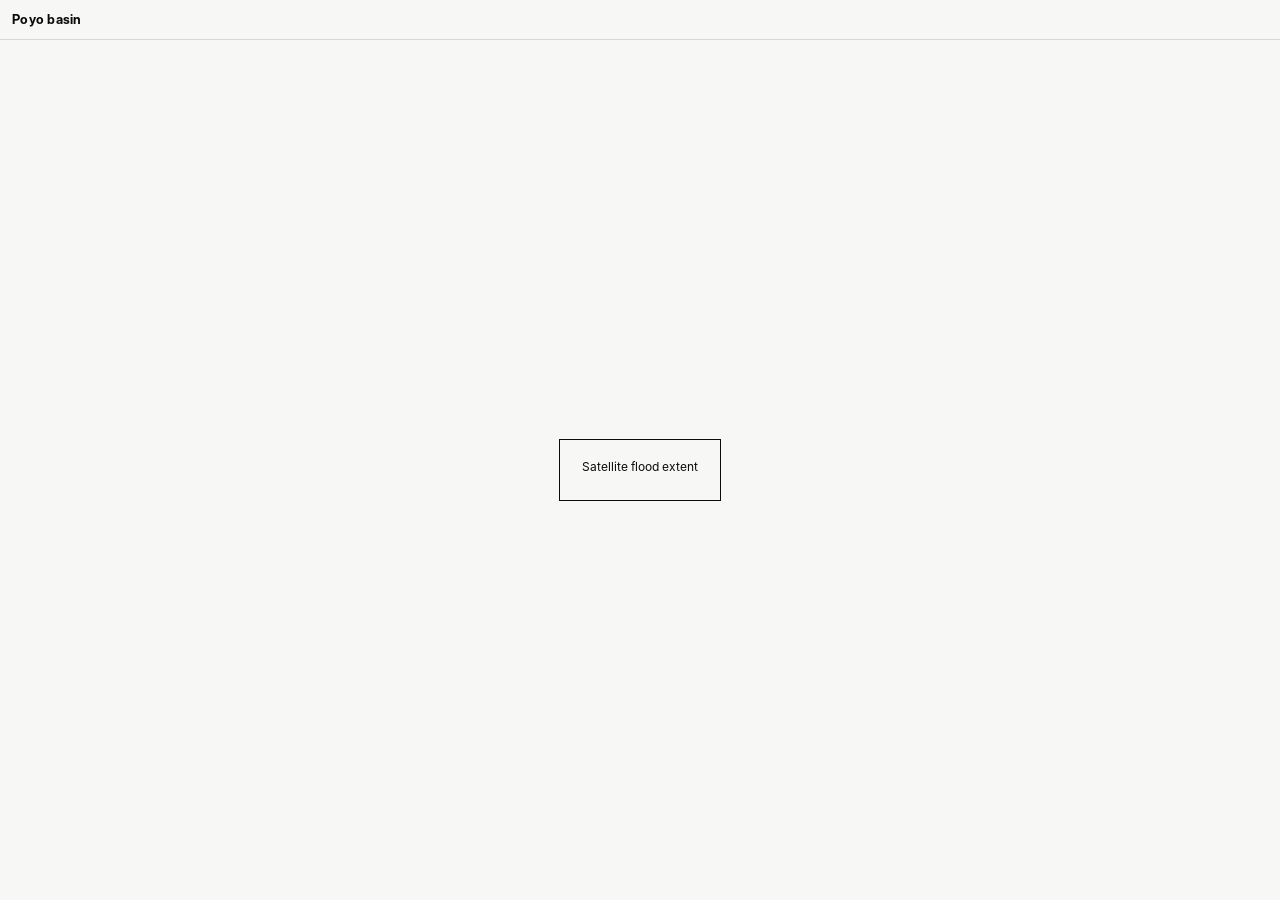
==== poyo-website/viewer/index.html @ fd516e34 "Add files via upload" ====
<!doctype html>
<html lang="en">
<head>
  <meta charset="utf-8">
  <meta name="viewport" content="width=device-width, initial-scale=1">
  <meta name="robots" content="noindex, nofollow">
  <title>Poyo basin 3D viewer</title>
  <link rel="stylesheet" href="css/poyo.css">
</head>
<body>
  <header id="bar">
    <h1>Poyo basin</h1>
    <nav id="presets" aria-label="View presets"></nav>
    <p id="status" class="figures"><span id="title-view"></span><span id="title-scale"></span><span id="title-flood"></span><span id="title-busy" role="status"></span></p>
    <div id="actions"></div>
  </header>
  <main id="stage">
    <div id="checker" hidden></div>
    <canvas id="gl" tabindex="0" aria-label="3D view of the basin. Drag to orbit, right drag to move, wheel to change scale."></canvas>
    <canvas id="overlay" aria-hidden="true"></canvas>
    <aside id="rail" class="side" aria-label="Layers"></aside>
    <aside id="inspector" class="side" aria-label="Inspector">
      <div class="phead"><h2 id="inspector-title"></h2><button type="button" id="inspector-close" class="mini">Hide</button></div>
      <div id="panel"></div>
    </aside>
    <button type="button" id="rail-edge" class="edge" aria-label="Show or hide the layer rail" title="Layers (key [)"></button>
    <button type="button" id="inspector-edge" class="edge" aria-label="Show or hide the inspector" title="Inspector (key ])"></button>
    <section id="drawer" aria-label="Export"></section>
    <p id="hint">Keys: 1 plan, 2 to 5 elevations, 6 to 9 isometrics, F fit, B box, T title block, L legend, D dark, [ and ] panels, E export, arrows orbit, Shift and arrows move, + and − scale</p>
    <div id="loading">
      <div class="box">
        <p id="loading-text">Starting</p>
        <div id="loading-help" hidden>
          <p>Check that the folders <b>viewer</b> and <b>data</b> sit next to each other, then open
          <b>viewer/index.html</b> in a current version of Chrome or Edge.</p>
        </div>
      </div>
    </div>
  </main>
  <noscript>This viewer needs JavaScript.</noscript>
  <script src="js/core.js"></script>
  <script src="fonts/inter.js"></script>
  <script src="js/loader.js"></script>
  <script src="js/geom.js"></script>
  <script src="js/camera.js"></script>
  <script src="js/state.js"></script>
  <script src="js/render.js"></script>
  <script src="js/symbols.js"></script>
  <script src="js/layers.js"></script>
  <script src="js/section.js"></script>
  <script src="js/styles.js"></script>
  <script src="js/annotate.js"></script>
  <script src="js/annotate2.js"></script>
<script src="js/annotate3.js"></script>
  <script src="js/export.js"></script>
  <script src="js/theme.js"></script>
  <script src="js/views.js"></script>
  <script src="js/boxtools.js"></script>
  <script src="js/ui.js"></script>
  <script src="js/panels3.js"></script>
  <script src="js/water.js"></script>
  <script src="js/main.js"></script>
</body>
</html>
---- poyo-website/viewer/css/poyo.css ----
/* All interface styling (Poyo Riverscape identity). Square corners, hairlines,
   no shadows or gradients. Magenta marks only the active selection, keyboard focus
   and the section box handles. */
:root {
  --surface: #F7F7F5; --raised: #FFFFFF; --tint: #EBEBE6; --line: #D9D9D4; --stone: #B4B4AF;
  --border: #686863; --ink: #0B0B0B; --body: #2D2D2D; --muted: #686863; --on-ink: #FFFFFF;
  --accent: #E6007E;
  --text: "Poyo Inter", Arial, sans-serif; --title: "Poyo Inter Display", "Poyo Inter", Arial, sans-serif;
  --figures: "Poyo Inter Tabular", "Poyo Inter", Arial, sans-serif;
  --t: 150ms linear;
  --bar: 40px; --rail: 224px; --inspector: 320px;
}
body.dark {
  --surface: #0B0B0B; --raised: #1A1A19; --tint: #2D2D2D; --line: #3A3A38; --stone: #686863;
  --border: #8F8F8A; --ink: #F7F7F5; --body: #D9D9D4; --muted: #B4B4AF; --on-ink: #0B0B0B;
  --accent: #FF3D9E;
  color-scheme: dark;
}
* { box-sizing: border-box; border-radius: 0; }
html, body { height: 100%; margin: 0; }
body { display: flex; flex-direction: column; font: 12px/1.45 var(--text); color: var(--ink); background: var(--surface); overflow: hidden; }
[hidden] { display: none !important; }
.figures, input[type="number"], input.hex, dd { font-family: var(--figures); font-variant-numeric: tabular-nums; }

/* three levels of type: title, text, small capitals */
h1 { margin: 0; font: 700 13px/1 var(--title); letter-spacing: .02em; }
h2, h3 { margin: 0; font: 600 11px/1.4 var(--text); text-transform: uppercase; letter-spacing: .12em; color: var(--muted); }
h3 { margin: 18px 0 6px; padding-bottom: 4px; border-bottom: 1px solid var(--line); }

button, input, select, textarea { font: inherit; color: inherit; margin: 0; }
button { border: 1px solid var(--line); background: var(--surface); padding: 4px 9px; cursor: pointer; line-height: 16px;
         transition: border-color var(--t), background-color var(--t), color var(--t); white-space: nowrap; }
button:hover:not(:disabled) { border-color: var(--ink); }
button.on, button[aria-pressed="true"] { background: var(--ink); border-color: var(--ink); color: var(--on-ink); }
button.primary { background: var(--ink); border-color: var(--ink); color: var(--on-ink); font-weight: 600; padding: 6px 14px; }
button.primary:hover:not(:disabled) { outline: 1px solid var(--ink); outline-offset: 2px; }
button:disabled { opacity: .45; cursor: default; }
button.mini { padding: 1px 7px; font-size: 11px; }
:focus-visible { outline: 2px solid var(--accent); outline-offset: 1px; }
#gl:focus-visible { outline-offset: -2px; }
#gl.by-pointer:focus-visible { outline: none; }

#bar { height: var(--bar); flex: none; display: flex; align-items: center; gap: 18px; padding: 0 12px;
       border-bottom: 1px solid var(--line); background: var(--surface); white-space: nowrap; }
#presets, #actions { display: flex; align-items: center; gap: 2px; }
#presets button, #actions button { border-color: transparent; }
#presets button:hover, #actions button:hover { border-color: var(--ink); }
#presets .tag { margin: 0 4px 0 10px; font-size: 11px; letter-spacing: .12em; text-transform: uppercase; color: var(--muted); }
#status { flex: 1; min-width: 0; margin: 0; display: flex; gap: 14px; overflow: hidden; color: var(--muted); justify-content: center; }
#status span { overflow: hidden; text-overflow: ellipsis; }
#title-view { color: var(--ink); }

#stage { flex: 1; position: relative; overflow: hidden; min-height: 0; }
#gl, #overlay { position: absolute; left: 0; top: 0; width: 100%; height: 100%; display: block; }
#gl { touch-action: none; cursor: grab; }
#gl:active { cursor: grabbing; }
#overlay { pointer-events: none; }
#checker { position: absolute; background-color: #FFFFFF;
           background-image: url("data:image/svg+xml,%3Csvg xmlns='http://www.w3.org/2000/svg' width='16' height='16'%3E%3Cpath fill='%23EBEBE6' d='M0 0h8v8H0zM8 8h8v8H8z'/%3E%3C/svg%3E"); }
body.dark #checker { background-color: #1A1A19;
           background-image: url("data:image/svg+xml,%3Csvg xmlns='http://www.w3.org/2000/svg' width='16' height='16'%3E%3Cpath fill='%232D2D2D' d='M0 0h8v8H0zM8 8h8v8H8z'/%3E%3C/svg%3E"); }

.side { position: absolute; top: 0; bottom: 0; background: var(--surface); display: flex; flex-direction: column;
        transition: transform var(--t), visibility var(--t); z-index: 2; }
#rail { left: 0; width: var(--rail); border-right: 1px solid var(--line); padding: 6px 12px 16px 12px; overflow-y: auto; }
#inspector { right: 0; width: var(--inspector); border-left: 1px solid var(--line); }
#stage.no-rail #rail { transform: translateX(-100%); visibility: hidden; }
#stage.no-inspector #inspector { transform: translateX(100%); visibility: hidden; }
#panel { overflow-y: auto; padding: 4px 14px 28px; flex: 1; }
.phead { display: flex; align-items: center; justify-content: space-between; padding: 10px 14px 6px; flex: none; }

/* a collapsed panel leaves a hairline that brings it back */
.edge { position: absolute; top: 0; bottom: 0; width: 7px; padding: 0; border: 0; background: transparent; z-index: 3; }
.edge::after { content: ""; position: absolute; top: 0; bottom: 0; left: 3px; width: 1px; background: transparent; }
.edge:hover::after { background: var(--ink); width: 2px; }
#rail-edge { left: calc(var(--rail) - 4px); transition: left var(--t); }
#inspector-edge { right: calc(var(--inspector) - 4px); transition: right var(--t); }
#stage.no-rail #rail-edge { left: 0; }
#stage.no-rail #rail-edge::after { background: var(--border); }
#stage.no-inspector #inspector-edge { right: 0; }
#stage.no-inspector #inspector-edge::after { background: var(--border); }

#rail h2 { margin: 14px 0 4px; padding-bottom: 4px; border-bottom: 1px solid var(--line); }
#rail h2:first-child { margin-top: 4px; }
.layer { display: grid; grid-template-columns: 14px 1fr auto; align-items: center; gap: 8px; min-height: 27px;
         margin: 0 -12px; padding: 0 12px; border-left: 2px solid transparent; }
.layer.selected { border-left-color: var(--accent); background: var(--tint); }
.layer .name { border: 0; background: transparent; text-align: left; padding: 5px 0; }
.layer .name:hover { text-decoration: underline; text-underline-offset: 3px; }
.layer .meta { font-size: 11px; color: var(--muted); }
.layer.selected .meta { color: var(--body); }

#drawer { position: absolute; left: 0; right: 0; bottom: 0; background: var(--surface); border-top: 1px solid var(--border);
          z-index: 4; padding: 0 0 10px; transition: transform var(--t), visibility var(--t);
          /* Not quite opaque on purpose. With an opaque panel over its lower edge, Chrome's software
             compositor dropped the same number of rows from the TOP of the WebGL canvas. */
          opacity: .99; }
#stage:not(.drawer-open) #drawer { transform: translateY(100%); visibility: hidden; }
#drawer .columns { display: flex; gap: 32px; padding: 0 14px; align-items: flex-start; flex-wrap: wrap; }
#drawer .columns > div { min-width: 220px; }
#drawer .grow { flex: 1; }

#hint { position: absolute; bottom: 0; margin: 0; height: 24px; line-height: 24px; padding: 0 12px; font-size: 11px;
        color: var(--muted); white-space: nowrap; overflow: hidden; text-overflow: ellipsis; text-align: center;
        transition: left var(--t), right var(--t); left: var(--rail); right: var(--inspector); pointer-events: none; z-index: 1; }
#stage.no-rail #hint { left: 0; }
#stage.no-inspector #hint { right: 0; }

#loading { position: absolute; inset: 0; display: flex; align-items: center; justify-content: center; background: var(--surface); z-index: 5; }
#loading .box { max-width: 460px; padding: 18px 22px; border: 1px solid var(--ink); }
#loading p { margin: 0 0 6px; }
#loading.failed #loading-text { font-weight: 600; }

.buttons { display: flex; gap: 6px; flex-wrap: wrap; margin: 8px 0; }
.row { display: grid; grid-template-columns: 112px minmax(0, 1fr) auto; align-items: center; gap: 8px; margin: 5px 0; min-height: 24px; }
.row > .label { color: var(--body); }
.row > input.wide, .row > select { grid-column: 2 / 4; min-width: 0; width: 100%; }
.row > .presets { grid-column: 2 / 4; display: flex; gap: 4px; }
.presets button { flex: 1; padding-left: 0; padding-right: 0; }
input[type="number"], input[type="text"], select, textarea {
  border: 0; border-bottom: 1px solid var(--stone); background: transparent; padding: 2px 0 3px; transition: border-color var(--t); }
input[type="number"]:hover, input[type="text"]:hover, select:hover { border-bottom-color: var(--ink); }
select { appearance: none; cursor: pointer; padding-right: 16px;
  background-image: url("data:image/svg+xml,%3Csvg xmlns='http://www.w3.org/2000/svg' width='10' height='6'%3E%3Cpath fill='none' stroke='%23686863' d='M1 1l4 4 4-4'/%3E%3C/svg%3E");
  background-repeat: no-repeat; background-position: right 2px center; }
option { background: var(--raised); color: var(--ink); }
input[type="number"] { appearance: textfield; }
input[type="number"]::-webkit-inner-spin-button, input[type="number"]::-webkit-outer-spin-button { appearance: none; }
input.num { width: 52px; text-align: right; }
input.hex { width: 66px; }
::placeholder { color: var(--muted); opacity: 1; }

/* a hairline with a small square handle */
input[type="range"] { appearance: none; width: 100%; min-width: 0; height: 18px; background: transparent; cursor: pointer; }
input[type="range"]::-webkit-slider-runnable-track { height: 1px; background: var(--border); }
input[type="range"]::-webkit-slider-thumb { appearance: none; width: 9px; height: 9px; margin-top: -4px; background: var(--ink); border: 0; }
input[type="range"]:hover::-webkit-slider-thumb { background: var(--surface); border: 2px solid var(--ink); }
input[type="range"]::-moz-range-track { height: 1px; background: var(--border); }
input[type="range"]::-moz-range-thumb { width: 9px; height: 9px; background: var(--ink); border: 0; border-radius: 0; }

input[type="color"] { appearance: none; width: 100%; height: 18px; padding: 0; border: 1px solid var(--border); background: none; cursor: pointer; }
input[type="color"]::-webkit-color-swatch-wrapper { padding: 0; }
input[type="color"]::-webkit-color-swatch { border: 0; border-radius: 0; }

input[type="checkbox"], input[type="radio"] { appearance: none; width: 12px; height: 12px; border: 1px solid var(--ink);
  background: transparent; cursor: pointer; flex: none; transition: background-color var(--t), box-shadow var(--t); }
input[type="checkbox"]:checked, input[type="radio"]:checked { background: var(--ink); outline: 1px solid var(--ink); outline-offset: -1px; }
input[type="checkbox"]:checked { background: var(--ink) url("data:image/svg+xml,%3Csvg xmlns='http://www.w3.org/2000/svg' width='12' height='12'%3E%3Cpath fill='none' stroke='%23F7F7F5' stroke-width='1.2' d='M2.5 6.2l2.4 2.4 4.6-5'/%3E%3C/svg%3E") center no-repeat; }
body.dark input[type="checkbox"]:checked { background-image: url("data:image/svg+xml,%3Csvg xmlns='http://www.w3.org/2000/svg' width='12' height='12'%3E%3Cpath fill='none' stroke='%230B0B0B' stroke-width='1.2' d='M2.5 6.2l2.4 2.4 4.6-5'/%3E%3C/svg%3E"); }
input[type="radio"]:checked { border: 3px solid var(--ink); background: var(--surface); }
.hidden-file { position: absolute; width: 1px; height: 1px; opacity: 0; pointer-events: none; }

label.check { display: flex; gap: 8px; align-items: flex-start; margin: 6px 0; cursor: pointer; }
label.check input { margin-top: 2px; }
.note { color: var(--muted); font-size: 11px; margin: 6px 0; }
.item { border-top: 1px solid var(--line); padding: 8px 0 2px; }
.item input.wide { width: 100%; font-weight: 600; }
.item.line { display: flex; align-items: center; gap: 8px; padding: 7px 0 7px 8px; border-left: 2px solid transparent; }
.item.line.selected { border-left-color: var(--accent); }
.grow { flex: 1; }
details { border-top: 1px solid var(--line); padding: 5px 0; }
summary { cursor: pointer; color: var(--body); }
progress { appearance: none; width: 100%; height: 3px; border: 0; background: var(--line); display: block; margin: 10px 0; }
progress::-webkit-progress-bar { background: var(--line); }
progress::-webkit-progress-value { background: var(--ink); }
progress::-moz-progress-bar { background: var(--ink); }
dl { margin: 6px 0; display: grid; grid-template-columns: 90px 1fr; gap: 2px 8px; font-size: 11px; }
dt { color: var(--muted); } dd { margin: 0; overflow-wrap: anywhere; }
textarea { width: 100%; border: 1px solid var(--stone); padding: 6px; font: 11px/1.45 ui-monospace, Consolas, monospace; resize: vertical; }

@media (max-width: 1300px) { #status { display: none; } #actions { margin-left: auto; } }
@media (max-width: 900px) {
  :root { --rail: 180px; --inspector: 260px; }
  #hint { display: none; }
  #bar { overflow-x: auto; }
}
@media (prefers-reduced-motion: reduce) { * { transition: none !important; } }

.classes { border-top: 1px solid var(--line); }
.class { display: grid; grid-template-columns: 12px 26px minmax(0, 1fr) auto; align-items: center; gap: 8px; padding: 3px 0; border-bottom: 1px solid var(--line); }
.class input[type="color"] { height: 14px; }
.class.styled { grid-template-columns: 12px 30px minmax(0, 1fr) auto; }
.class .chip { position: relative; display: block; width: 30px; height: 18px; }
.class .chip canvas { display: block; width: 30px; height: 18px; }
.class .chip input[type="color"] { position: absolute; inset: 0; height: 18px; opacity: 0; }
.class .chip input[type="color"]:focus-visible { opacity: 0.6; }
.class .area { color: var(--muted); font-size: 11px; white-space: nowrap; }
.class button.mini { border-color: transparent; }
.class button.mini:hover { border-color: var(--ink); }
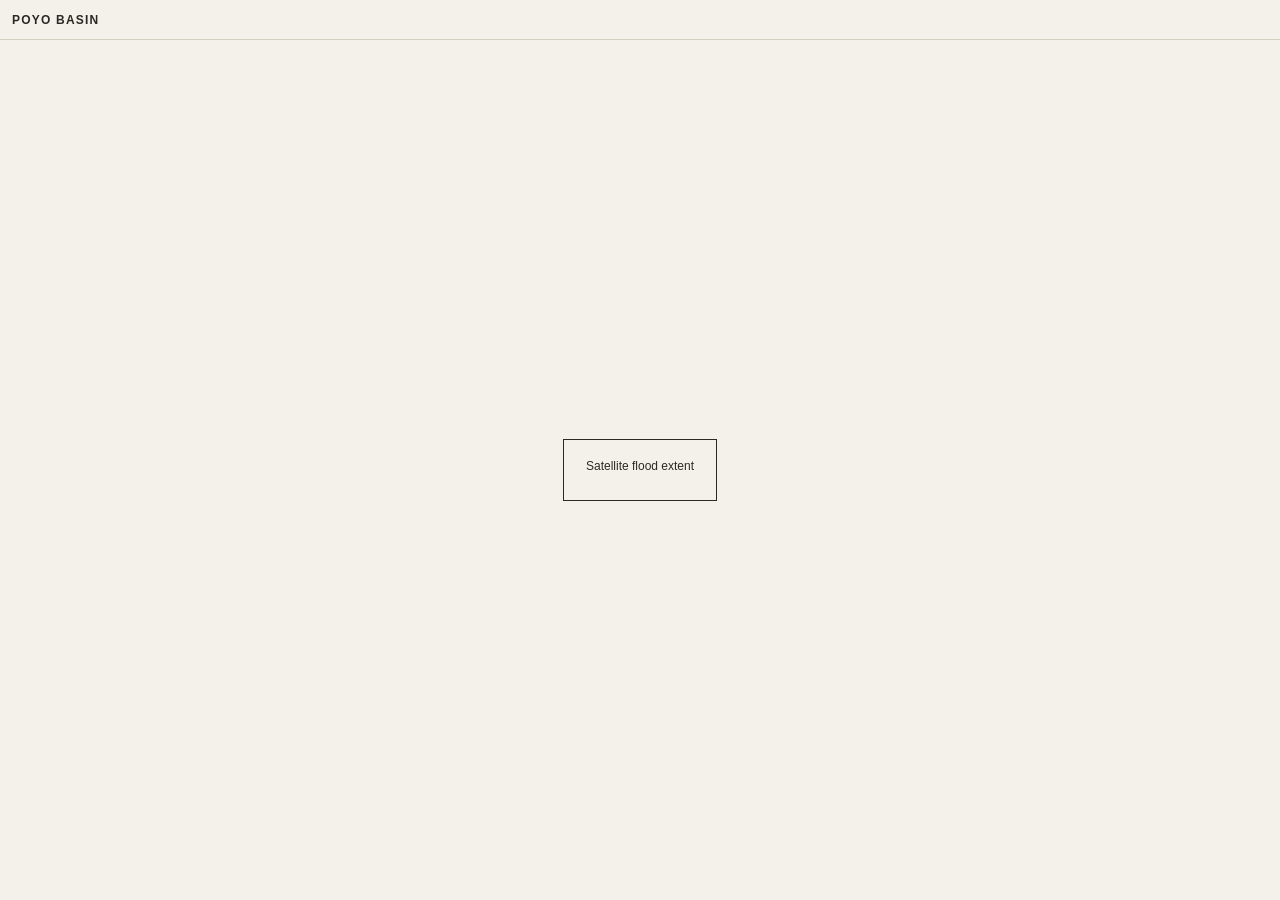
==== commit c3279285: "Add page icon Co-Authored-By: Claude Sonnet 5.5 <noreply@anthropic.com> Claude-Session: https://cla" ====
--- a/poyo-website/viewer/index.html
+++ b/poyo-website/viewer/index.html
@@ -5,6 +5,7 @@
   <meta name="viewport" content="width=device-width, initial-scale=1">
   <meta name="robots" content="noindex, nofollow">
   <title>Poyo basin 3D viewer</title>
+  <link rel="icon" href="data:image/svg+xml,%3Csvg xmlns='http://www.w3.org/2000/svg' viewBox='0 0 16 16'%3E%3Crect width='16' height='16' fill='%232B6680'/%3E%3C/svg%3E">
   <link rel="stylesheet" href="css/poyo.css">
 </head>
 <body>
@@ -59,6 +60,7 @@
   <script src="js/ui.js"></script>
   <script src="js/panels3.js"></script>
   <script src="js/water.js"></script>
+  <script src="js/trees.js"></script>
   <script src="js/main.js"></script>
 </body>
 </html>
--- a/poyo-website/viewer/css/poyo.css
+++ b/poyo-website/viewer/css/poyo.css
@@ -1,19 +1,19 @@
-/* All interface styling (Poyo Riverscape identity). Square corners, hairlines,
-   no shadows or gradients. Magenta marks only the active selection, keyboard focus
-   and the section box handles. */
+/* All interface styling (After the Storm identity). Paper, ink, Arial, square corners,
+   hairlines, no shadows or gradients. The action colour marks only the active
+   selection, keyboard focus and the section box handles. */
 :root {
-  --surface: #F7F7F5; --raised: #FFFFFF; --tint: #EBEBE6; --line: #D9D9D4; --stone: #B4B4AF;
-  --border: #686863; --ink: #0B0B0B; --body: #2D2D2D; --muted: #686863; --on-ink: #FFFFFF;
-  --accent: #E6007E;
-  --text: "Poyo Inter", Arial, sans-serif; --title: "Poyo Inter Display", "Poyo Inter", Arial, sans-serif;
-  --figures: "Poyo Inter Tabular", "Poyo Inter", Arial, sans-serif;
+  --surface: #F4F1EA; --raised: #FBFAF6; --tint: #E8E3D8; --line: #D5CFC1; --stone: #BDB6A6;
+  --border: #8A8478; --ink: #2A2925; --body: #2A2925; --muted: #5C5850; --on-ink: #FBFAF6;
+  --accent: #A84B27;
+  --text: Arial, "Liberation Sans", Helvetica, sans-serif; --title: var(--text);
+  --figures: var(--text);
   --t: 150ms linear;
   --bar: 40px; --rail: 224px; --inspector: 320px;
 }
 body.dark {
-  --surface: #0B0B0B; --raised: #1A1A19; --tint: #2D2D2D; --line: #3A3A38; --stone: #686863;
-  --border: #8F8F8A; --ink: #F7F7F5; --body: #D9D9D4; --muted: #B4B4AF; --on-ink: #0B0B0B;
-  --accent: #FF3D9E;
+  --surface: #22211E; --raised: #2A2925; --tint: #3A3833; --line: #46433C; --stone: #6E695E;
+  --border: #8A8478; --ink: #F4F1EA; --body: #E3DED2; --muted: #BDB6A6; --on-ink: #2A2925;
+  --accent: #EBC3AE;
   color-scheme: dark;
 }
 * { box-sizing: border-box; border-radius: 0; }
@@ -23,8 +23,8 @@
 .figures, input[type="number"], input.hex, dd { font-family: var(--figures); font-variant-numeric: tabular-nums; }
 
 /* three levels of type: title, text, small capitals */
-h1 { margin: 0; font: 700 13px/1 var(--title); letter-spacing: .02em; }
-h2, h3 { margin: 0; font: 600 11px/1.4 var(--text); text-transform: uppercase; letter-spacing: .12em; color: var(--muted); }
+h1 { margin: 0; font: 700 12px/1 var(--title); text-transform: uppercase; letter-spacing: .1em; }
+h2, h3 { margin: 0; font: 700 11px/1.4 var(--text); text-transform: uppercase; letter-spacing: .1em; color: var(--muted); }
 h3 { margin: 18px 0 6px; padding-bottom: 4px; border-bottom: 1px solid var(--line); }
 
 button, input, select, textarea { font: inherit; color: inherit; margin: 0; }
@@ -55,10 +55,10 @@
 #gl { touch-action: none; cursor: grab; }
 #gl:active { cursor: grabbing; }
 #overlay { pointer-events: none; }
-#checker { position: absolute; background-color: #FFFFFF;
-           background-image: url("data:image/svg+xml,%3Csvg xmlns='http://www.w3.org/2000/svg' width='16' height='16'%3E%3Cpath fill='%23EBEBE6' d='M0 0h8v8H0zM8 8h8v8H8z'/%3E%3C/svg%3E"); }
-body.dark #checker { background-color: #1A1A19;
-           background-image: url("data:image/svg+xml,%3Csvg xmlns='http://www.w3.org/2000/svg' width='16' height='16'%3E%3Cpath fill='%232D2D2D' d='M0 0h8v8H0zM8 8h8v8H8z'/%3E%3C/svg%3E"); }
+#checker { position: absolute; background-color: #FBFAF6;
+           background-image: url("data:image/svg+xml,%3Csvg xmlns='http://www.w3.org/2000/svg' width='16' height='16'%3E%3Cpath fill='%23E8E3D8' d='M0 0h8v8H0zM8 8h8v8H8z'/%3E%3C/svg%3E"); }
+body.dark #checker { background-color: #2A2925;
+           background-image: url("data:image/svg+xml,%3Csvg xmlns='http://www.w3.org/2000/svg' width='16' height='16'%3E%3Cpath fill='%233A3833' d='M0 0h8v8H0zM8 8h8v8H8z'/%3E%3C/svg%3E"); }
 
 .side { position: absolute; top: 0; bottom: 0; background: var(--surface); display: flex; flex-direction: column;
         transition: transform var(--t), visibility var(--t); z-index: 2; }
